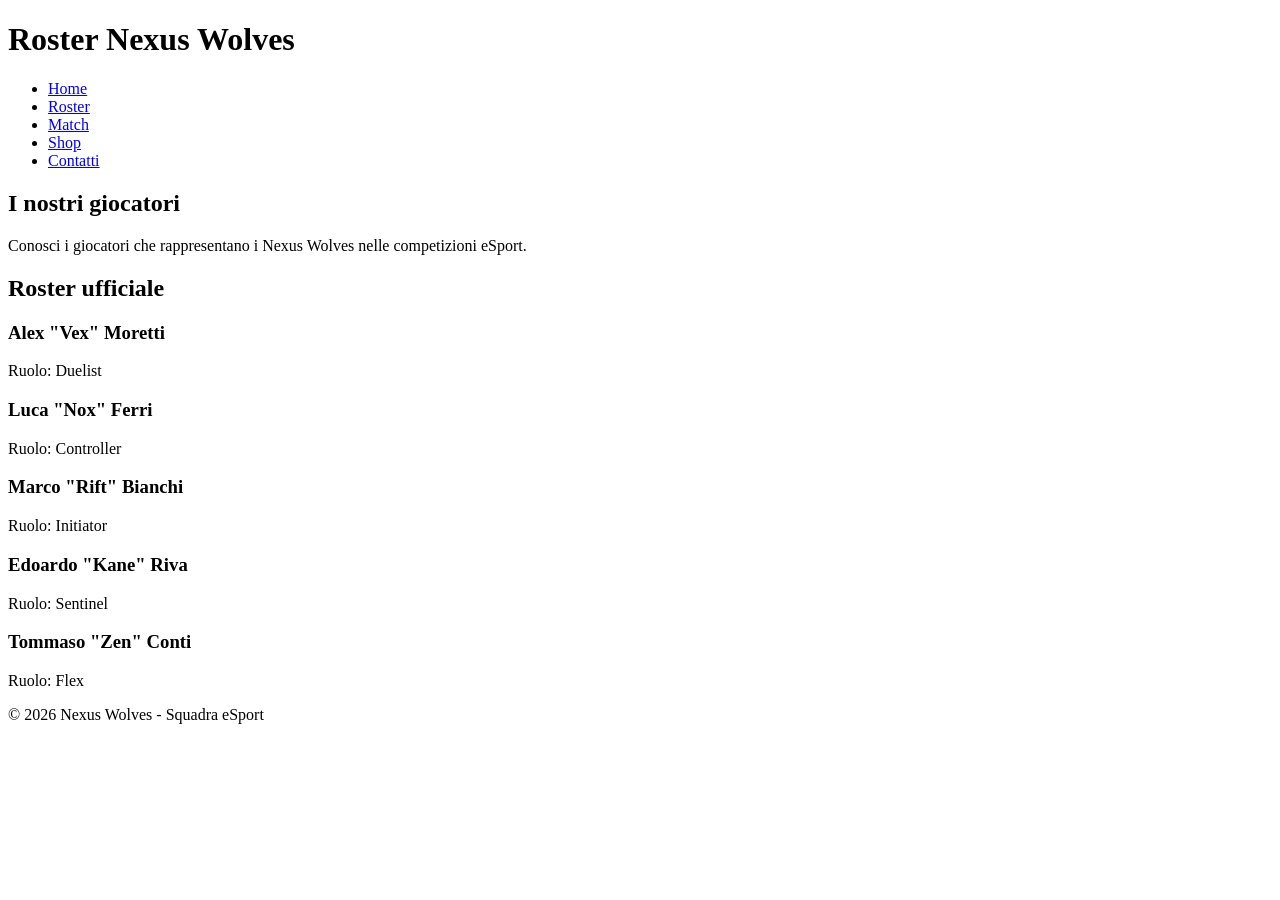
==== roster.html @ d6480ab9 "Organizzazione pagina" ====
<!DOCTYPE html>
<html lang="it">

<head>
    <meta charset="UTF-8">
    <meta name="viewport" content="width=device-width, initial-scale=1.0">
    <title>Nexus Wolves - Roster</title>
    <link rel="stylesheet" href="style.css">
</head>

<body>

    <header>
        <h1>Roster Nexus Wolves</h1>

        <nav>
            <ul>
                <li><a href="index.html">Home</a></li>
                <li><a href="roster.html">Roster</a></li>
                <li><a href="matches.html">Match</a></li>
                <li><a href="shop.html">Shop</a></li>
                <li><a href="contatti.html">Contatti</a></li>
            </ul>
        </nav>
    </header>

    <main>

        <section>
            <h2>I nostri giocatori</h2>

            <p>
                Conosci i giocatori che rappresentano i Nexus Wolves
                nelle competizioni eSport.
            </p>
        </section>

        <section>
            <h2>Roster ufficiale</h2>

            <article>
                <h3>Alex "Vex" Moretti</h3>
                <p>Ruolo: Duelist</p>
            </article>

            <article>
                <h3>Luca "Nox" Ferri</h3>
                <p>Ruolo: Controller</p>
            </article>

            <article>
                <h3>Marco "Rift" Bianchi</h3>
                <p>Ruolo: Initiator</p>
            </article>

            <article>
                <h3>Edoardo "Kane" Riva</h3>
                <p>Ruolo: Sentinel</p>
            </article>

            <article>
                <h3>Tommaso "Zen" Conti</h3>
                <p>Ruolo: Flex</p>
            </article>

        </section>

    </main>

    <footer>
        <p>&copy; 2026 Nexus Wolves - Squadra eSport</p>
    </footer>

</body>

</html>
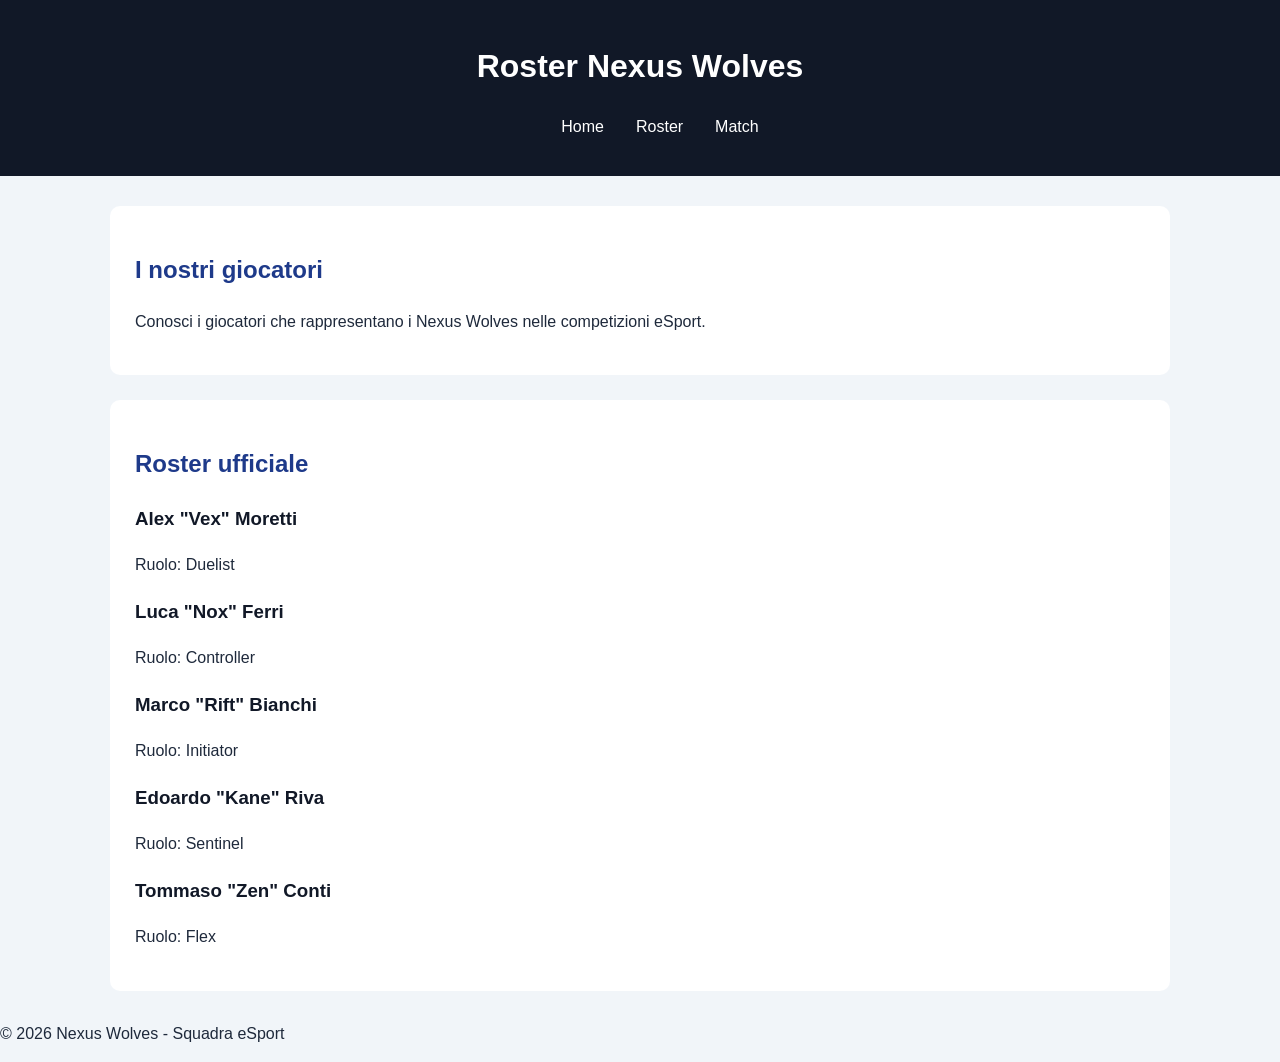
==== commit ad728284: "Sito completato" ====
--- a/roster.html
+++ b/roster.html
@@ -18,8 +18,6 @@
                 <li><a href="index.html">Home</a></li>
                 <li><a href="roster.html">Roster</a></li>
                 <li><a href="matches.html">Match</a></li>
-                <li><a href="shop.html">Shop</a></li>
-                <li><a href="contatti.html">Contatti</a></li>
             </ul>
         </nav>
     </header>
--- a/style.css
+++ b/style.css
@@ -0,0 +1,80 @@
+* {
+    box-sizing: border-box;
+}
+
+body {
+    margin: 0;
+    font-family: Arial, sans-serif;
+    background-color: #f1f5f9;
+    color: #1e293b;
+    line-height: 1.6;
+}
+
+/* HEADER */
+
+header {
+    background-color: #111827;
+    color: white;
+    padding: 20px;
+    text-align: center;
+}
+
+
+nav ul {
+    display: flex;
+    justify-content: center;
+    list-style: none;
+}
+
+nav a {
+    color: white;
+    text-decoration: none;
+    padding: 10px 16px;
+}
+
+nav a:hover {
+    background-color: #38bdf8;
+    color: #111827;
+}
+
+/* CONTENUTO */
+
+main {
+    max-width: 1100px;
+    margin: 30px auto;
+    padding: 0 20px;
+}
+
+section {
+    background-color: white;
+    margin-bottom: 25px;
+    padding: 25px;
+    border-radius: 10px;
+}
+
+h2 {
+    color: #1e3a8a;
+}
+
+h3 {
+    color: #111827;
+}
+
+img {
+    max-width: 100%;
+}
+
+table {
+    width: 100%;
+    border-collapse: collapse;
+    margin-top: 20px;
+}
+
+td {
+    border: 1px solid #cbd5e1;
+}
+
+th {
+    background-color: #1e3a8a;
+    color: white;
+}
